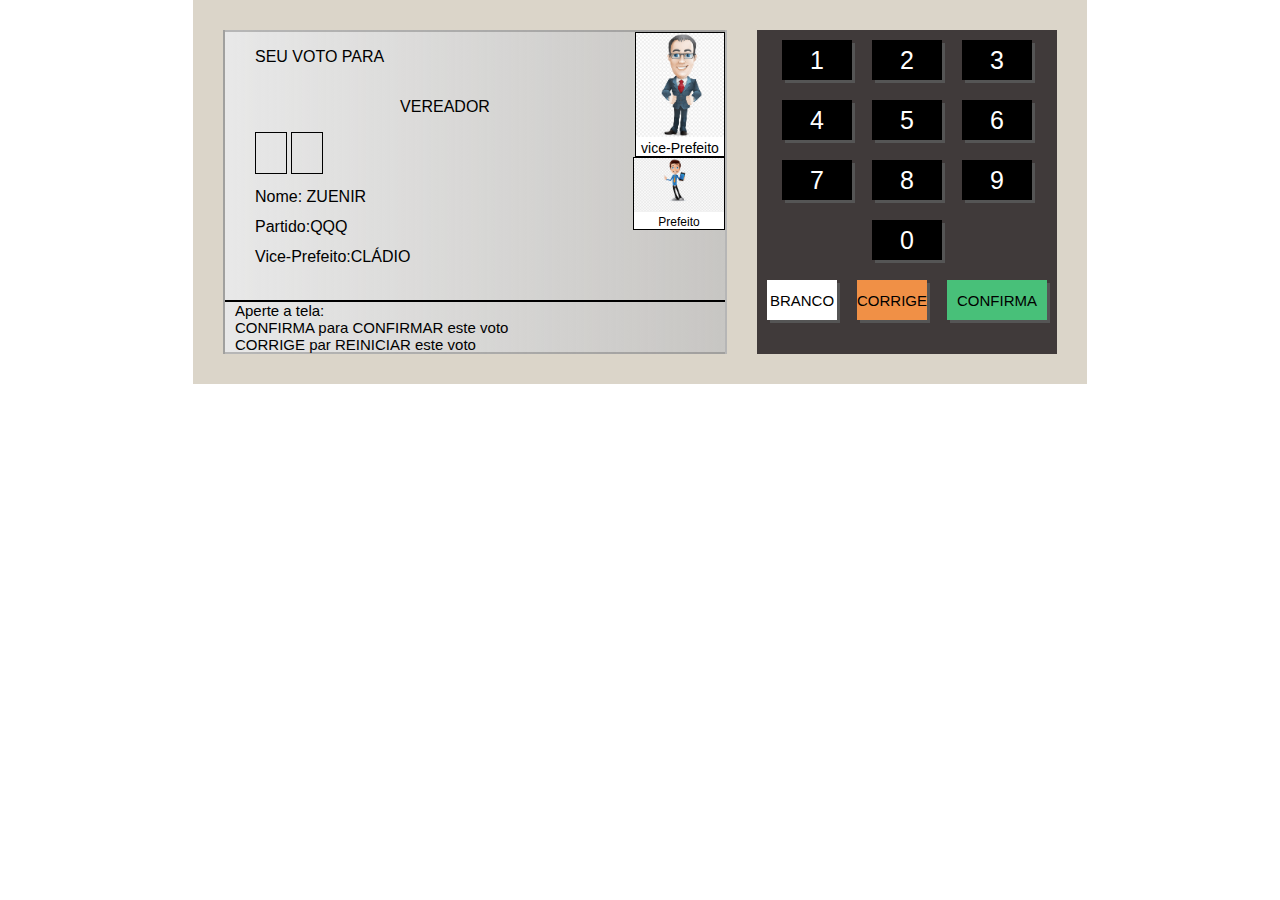
==== urna/index.html @ e82b6bed "first commit" ====
<!DOCTYPE html>
<html lang="pt-AO">
<head>
    <meta charset="UTF-8">
    <meta http-equiv="X-UA-Compatible" content="IE=edge">
    <meta name="viewport" content="width=device-width, initial-scale=1.0">
    <link rel="stylesheet" href="style.css"/>
    <title>Urna Electrónica</title>
</head>
<body>
    <div class="urna">
        <div class="tela">
            <div class="d-1">
                <div class="d-1-left">
                    <div class="d-1-1">
                        <span>SEU VOTO PARA</span>
                    </div>
                    <div class="d-1-2">
                        <span>VEREADOR</span>
                    </div>
                    <div class="d-1-3">
                        <div class="numero pisca"></div>
                        <div class="numero"></div>
                    </div>
                    <div class="d-1-4">
                        Nome: ZUENIR<br/>
                        Partido:QQQ<br/>
                        Vice-Prefeito:CLÁDIO
                    </div>
                </div>
                <div class="d-1-right">
                    <div class="d-1-image">
                        <img src="images/84_2.jpg" alt="">
                        vice-Prefeito
                       </div>
                   <div class="d-1-image small">
                    <img src="images/84.png" alt="">
                    Prefeito
                   </div>
                </div>
            </div>
            <div class="d-2">
                Aperte a tela:<br/>
                CONFIRMA para CONFIRMAR este voto<br/>
                CORRIGE par REINICIAR este voto
            </div>
        </div>
        <div class="teclado">
            <div class="teclado--linha">
                <div class="teclado--botao">1</div>
                <div class="teclado--botao">2</div>
                <div class="teclado--botao">3</div>
            </div>
            <div class="teclado--linha">
                <div class="teclado--botao">4</div>
                <div class="teclado--botao">5</div>
                <div class="teclado--botao">6</div>
            </div>
            <div class="teclado--linha">
                <div class="teclado--botao">7</div>
                <div class="teclado--botao">8</div>
                <div class="teclado--botao">9</div>
            </div>
            <div class="teclado--linha">
                <div class="teclado--botao">0</div>
            </div>
            <div class="teclado--linha">
                <div class="teclado--botao btn--branco btn">BRANCO</div>
                <div class="teclado--botao btn--corrige btn">CORRIGE</div>
                <div class="teclado--botao btn--confirma btn">CONFIRMA</div>
            </div>
        </div>
    </div>
    <script src="etapas.js"></script>
    <script src="script.js"></script>
</body>
</html>
---- urna/style.css ----
@keyframes pisca {
    0% {opacity: 0.2;}
    50% {opacity: 1;}
    100% {opacity: 0.2;}
}

body {
    margin: 0;
    display: flex;
    justify-content: center;
    align-items: center;
    font-family: 'Arial Narrow', Arial, sans-serif;
}

.urna {
    background-color: #dbd5c9;
    padding: 30px;
    display: flex;
}

.tela {
    width: 500px;
    height: 320px;
    background: linear-gradient(to right, #E8E8E8,#C1C1C1C1);
    border: 2px solid #5555;
    display: flex;
    flex-direction: column;
}

.teclado {
    margin-left: 30px;
    background: #403A3A;
}
.teclado--linha {
    display: flex;
    justify-content: center;
    align-items: flex-end;
}

.teclado--botao {
    width: 70px;
    height: 40px;
    background-color: #000;  
    color: #fff;
    font-size: 25px; 
    display: flex;
    justify-content: center;
    align-items: center;
    margin: 10px;
    cursor: pointer;
    box-shadow: 3px 3px 0px #555;
}

.btn {
    color: #000;
    font-size: 15px;
}

.btn--branco {
    background-color: #FFF;
}

.btn--corrige {
    background-color: #F09046;
}

.btn--confirma {
    background-color: #48c079;
    width: 100px;
}

.d-1 {
    flex: 1;
    display: flex;
}

.d-1-left {
    flex: 1;
    display: flex;
    flex-direction: column;
    padding-left: 30px;
}

.d-1-1 {
    height: 50px;
    display: flex;
    align-items: center;
}

.d-1-2{
    height: 50px;
    display: flex;
    align-items: center;
    justify-content: center;
}

.d-1-3{
    height: 50px;
}

.numero {
    display: inline-block;
    text-align: center;
    line-height: 40px;
    width: 30px;
    height: 40px;
    border: 1px solid #000;
    font-size: 25px;
}

.pisca {
    animation-name: pisca;
    animation-duration: 1s;
    animation-iteration-count: infinite;
    animation-timing-function: ease-out;
}

.d-1-4{
    flex: 1;
    line-height: 30px;
}

.d-1-right {
    width: 90px;
    display: flex;
    flex-direction: column;
    align-items: flex-end;
}

.d-1-image {
   border: 1px solid #000;
   background-color: #fff;
   text-align: center; 
   font-size: 14px;
}

.d-1-image img {
    width: 100%;
}

.d-1-image.small {
    width: 100%;
    font-size: 12px;
}

.d-2 {
    height: 50px;
    font-size: 15px;
    border-top: 2px solid #000;
    padding-left: 10px;
}
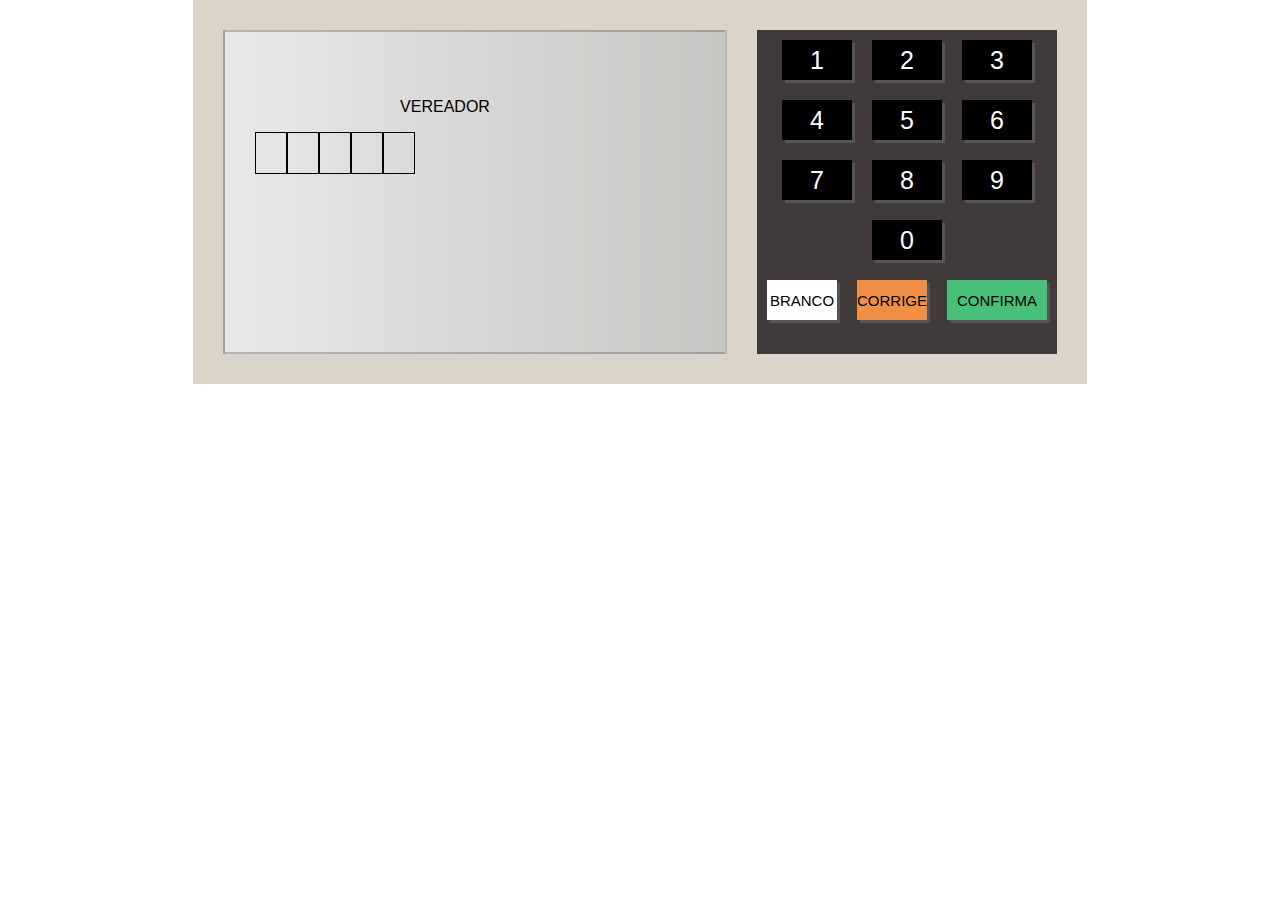
==== commit ff6e4142: "#Urna Electronica Update" ====
--- a/urna/index.html
+++ b/urna/index.html
@@ -32,7 +32,7 @@
                     <div class="d-1-image">
                         <img src="images/84_2.jpg" alt="">
                         vice-Prefeito
-                       </div>
+                    </div>
                    <div class="d-1-image small">
                     <img src="images/84.png" alt="">
                     Prefeito
@@ -47,27 +47,27 @@
         </div>
         <div class="teclado">
             <div class="teclado--linha">
-                <div class="teclado--botao">1</div>
-                <div class="teclado--botao">2</div>
-                <div class="teclado--botao">3</div>
+                <div class="teclado--botao" onclick="clicou('1')">1</div>
+                <div class="teclado--botao" onclick="clicou('2')">2</div>
+                <div class="teclado--botao" onclick="clicou('3')">3</div>
             </div>
             <div class="teclado--linha">
-                <div class="teclado--botao">4</div>
-                <div class="teclado--botao">5</div>
-                <div class="teclado--botao">6</div>
+                <div class="teclado--botao" onclick="clicou('4')">4</div>
+                <div class="teclado--botao" onclick="clicou('5')">5</div>
+                <div class="teclado--botao" onclick="clicou('6')">6</div>
             </div>
             <div class="teclado--linha">
-                <div class="teclado--botao">7</div>
-                <div class="teclado--botao">8</div>
-                <div class="teclado--botao">9</div>
+                <div class="teclado--botao" onclick="clicou('7')">7</div>
+                <div class="teclado--botao" onclick="clicou('8')">8</div>
+                <div class="teclado--botao" onclick="clicou('9')">9</div>
             </div>
             <div class="teclado--linha">
-                <div class="teclado--botao">0</div>
+                <div class="teclado--botao" onclick="clicou('0')">0</div>
             </div>
             <div class="teclado--linha">
-                <div class="teclado--botao btn--branco btn">BRANCO</div>
-                <div class="teclado--botao btn--corrige btn">CORRIGE</div>
-                <div class="teclado--botao btn--confirma btn">CONFIRMA</div>
+                <div class="teclado--botao btn--branco btn" onclick="branco()">BRANCO</div>
+                <div class="teclado--botao btn--corrige btn" onclick="corrige()">CORRIGE</div>
+                <div class="teclado--botao btn--confirma btn" onclick="confirma()">CONFIRMA</div>
             </div>
         </div>
     </div>
--- a/urna/style.css
+++ b/urna/style.css
@@ -148,4 +148,19 @@
     font-size: 15px;
     border-top: 2px solid #000;
     padding-left: 10px;
+}
+
+.aviso-grande {
+    margin-top: 1px;
+    font-size: 40px;
+    font-weight: bold;
+}
+
+.aviso-gigante {
+    font-size: 70px;
+    font-weight: bold;
+    flex: 1;
+    display: flex;
+    justify-content: center;
+    align-items: center;
 }